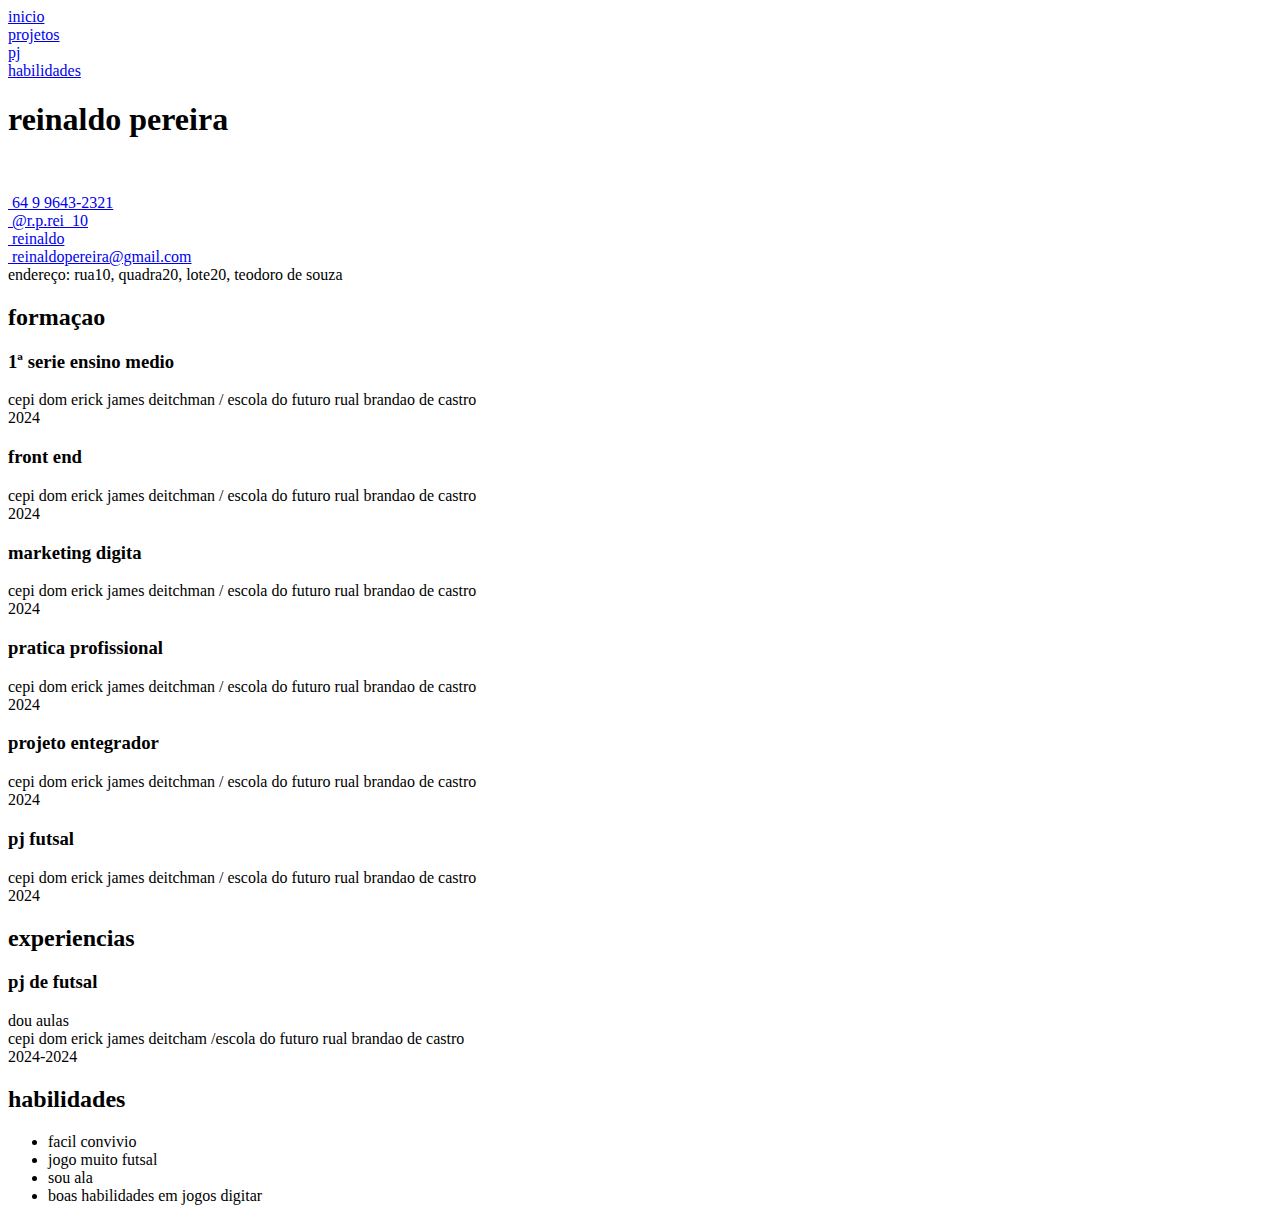
==== index.html @ b6183129 "Add files via upload" ====
<!DOCTYPE html>
<html lang="pt-br">
<head>
    <meta charset="UTF-8">
    <meta name="viewport" content="width=device-width, initial-scale=1.0">
    <title>reinaldo pereira</title>
    <link rel="stylesheet" href="/css/menu.css">
    <link rel="shortcut icon" href="imagen/favicon.png" type="image/x-icon">
    <link rel="stylesheet" href="css/texto.css">
    <link rel="stylesheet" href="css/form.css">
</head>
<body>
    <div id="conteudo">
      <div id="nav">
       <nav>
    <a href="index.html"><div class="menu">inicio</div></a>
    <a href="projeto.html"><div class="menu">projetos</div></a>
    <a href="pj.html"><div class="menu">pj</div></a>
    <a href="habilidade.html"><div class="menu">habilidades</div></a>
      </nav>
     </div>
      <div id="pessoal">
        <div id="foto"></div>
        <div id="dados">
            <h1>reinaldo pereira</h1>
            <div class="flex">
            <img src="imagen/eu.jpg" alt="" id="rei">
            <p id="contato">
               <a href="https://wa.me/64996432321/?text='ola!gostei do seu curriculo'" target="_blank" id="zap">
                <img src="/imagem/whatsapp.png" alt="" width="20px">
                64 9 9643-2321
               </a>  <br>
               <a href="https://www.instagram.com/r.p.rei_10" target="_blank" id="insta">
                <img src="/imagens/instagram.png" alt=""width="20px">
                @r.p.rei_10 
               </a>
                 <br>
              <a href="https://www.github.com/reinaldo" target="_blank" id="git">
                <img src="imagens/github.png" alt="" width="20px">
                reinaldo
              </a> 
                <br>
              <a href="mailto:reinaldopereira@gmail.com" target="_blank" id="mail">
                <img src="imagen/mail.png" alt="" width="20px">
                reinaldopereira@gmail.com
              </a> 
                <br>
                endereço: rua10, quadra20, lote20, teodoro de souza <br>
            </p>
          </div>
        </div>
      </div>
    </div> 
    <div id="formaçao" class="flex">
     <h2>formaçao</h2> 
     <div class="form">
       <h3>1ª serie ensino medio</h3>
       <p>
        cepi dom erick james deitchman / escola do futuro  rual brandao de castro <br>
        2024
       </p>
     </div>
     <div class="form">
      <h3>front end</h3>
      <p>
        cepi dom erick james deitchman / escola do futuro  rual brandao de castro <br>
        2024
      </p>
     </div>
      <div class="form">
        <h3>marketing digita</h3>
        <p>
          cepi dom erick james deitchman / escola do futuro  rual brandao de castro <br>
          2024
        </p>
        </div>
        <div class="form">
          <h3>pratica profissional</h3>
          <p>
            cepi dom erick james deitchman / escola do futuro  rual brandao de castro <br>
            2024
          </p>
          </div>
          <div class="form">
            <h3>projeto entegrador</h3>
              <p>
                cepi dom erick james deitchman / escola do futuro  rual brandao de castro <br>
                2024
               </p>
            </div>
        <div class="form">
                <h3>pj futsal</h3>
                <p>
                 cepi dom erick james deitchman / escola do futuro  rual brandao de castro <br>
                 2024
                </p>
              </div>
 </div>
   <div id="experiencia" class="flex">
      <h2>experiencias</h2>
        <div class="form">
          <h3>pj de futsal</h3>
             <p>
               dou aulas <br>
               cepi dom erick james deitcham /escola do futuro rual brandao de castro <br>
               2024-2024
             </p>
          </div> 
       </div>
       <div id="habilidades">
        <h2>habilidades</h2>
        <ul>
          <li>facil convivio</li>
          <li>jogo muito futsal</li>
          <li>sou ala</li>
          <li>boas habilidades em jogos digitar</li>
        </ul>
       </div>
    </div>
</body>
</html>
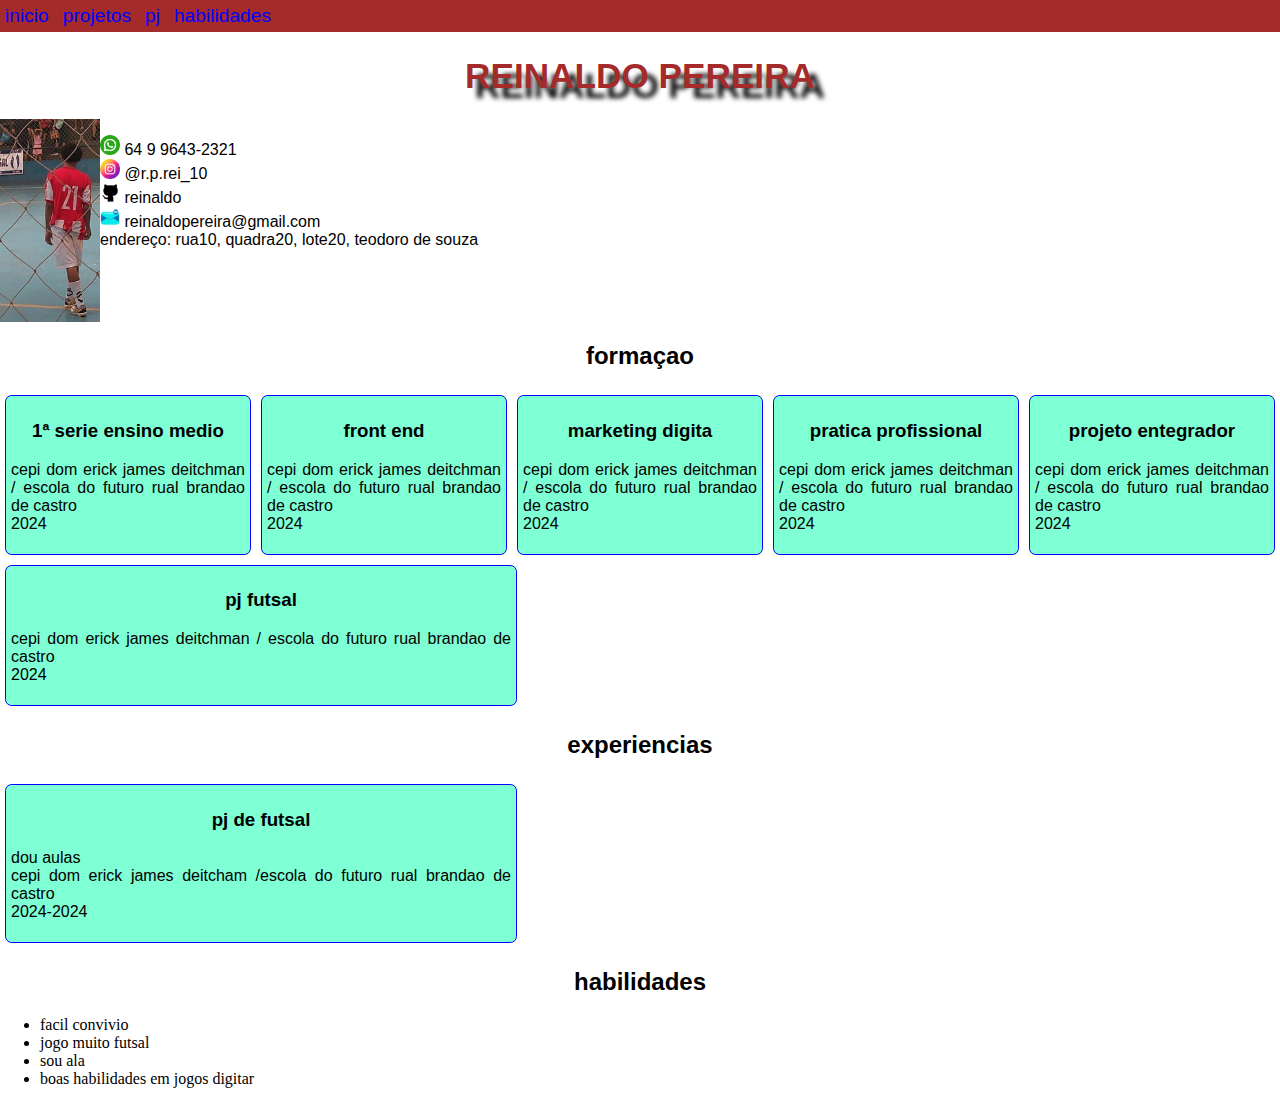
==== commit 546081f5: "Update index.html" ====
--- a/index.html
+++ b/index.html
@@ -4,10 +4,10 @@
     <meta charset="UTF-8">
     <meta name="viewport" content="width=device-width, initial-scale=1.0">
     <title>reinaldo pereira</title>
-    <link rel="stylesheet" href="/css/menu.css">
-    <link rel="shortcut icon" href="imagen/favicon.png" type="image/x-icon">
-    <link rel="stylesheet" href="css/texto.css">
-    <link rel="stylesheet" href="css/form.css">
+    <link rel="stylesheet" href="menu.css">
+    <link rel="shortcut icon" href="favicon.png" type="image/x-icon">
+    <link rel="stylesheet" href="texto.css">
+    <link rel="stylesheet" href="form.css">
 </head>
 <body>
     <div id="conteudo">
@@ -24,24 +24,24 @@
         <div id="dados">
             <h1>reinaldo pereira</h1>
             <div class="flex">
-            <img src="imagen/eu.jpg" alt="" id="rei">
+            <img src="eu.jpg" alt="" id="rei">
             <p id="contato">
                <a href="https://wa.me/64996432321/?text='ola!gostei do seu curriculo'" target="_blank" id="zap">
-                <img src="/imagem/whatsapp.png" alt="" width="20px">
+                <img src="whatsapp.png" alt="" width="20px">
                 64 9 9643-2321
                </a>  <br>
                <a href="https://www.instagram.com/r.p.rei_10" target="_blank" id="insta">
-                <img src="/imagens/instagram.png" alt=""width="20px">
+                <img src="instagram.png" alt=""width="20px">
                 @r.p.rei_10 
                </a>
                  <br>
               <a href="https://www.github.com/reinaldo" target="_blank" id="git">
-                <img src="imagens/github.png" alt="" width="20px">
+                <img src="github.png" alt="" width="20px">
                 reinaldo
               </a> 
                 <br>
               <a href="mailto:reinaldopereira@gmail.com" target="_blank" id="mail">
-                <img src="imagen/mail.png" alt="" width="20px">
+                <img src="mail.png" alt="" width="20px">
                 reinaldopereira@gmail.com
               </a> 
                 <br>
@@ -118,4 +118,4 @@
        </div>
     </div>
 </body>
-</html>+</html>
--- a/menu.css
+++ b/menu.css
@@ -0,0 +1,23 @@
+body{
+   margin: 0;
+   padding: 0;
+}
+#nav{
+    width: 100%;
+    display: inline-flex;
+    background-color: brown;
+}
+#nav a {
+    display: inline-block;
+    text-decoration: none;
+    padding: 5px;
+    color: blue;
+    font-family: verdana, geneva, tahoma, sans-serif;
+    font-size: 1.2rem;
+
+}
+#nav a:haver{
+    background-color: beige;
+    transition: 0.5s;
+    border-radius: 10pt;
+}--- a/texto.css
+++ b/texto.css
@@ -0,0 +1,30 @@
+h1, h2, h3, p{ 
+    font-family: 'Lucida Sans', 'Lucida Sans Regular', 'Lucida Grande', 'Lucida Sans Unicode', Geneva, Verdana, sans-serif;
+}
+h1{
+    text-transform: uppercase;
+    text-align: center;
+    width: 100%;
+    font-size: 2.2rem;
+    color: brown;
+    text-shadow: 10px 10px 5px black;
+}
+h2, h3{
+    text-align: center;
+    width: 100%;
+}
+p{text-align: justify;}
+a{text-decoration  :none; color: aqua; color: black;}
+#zap:hover, #insta:hover, #git:hover, #mail:hover{
+    border: 10px;
+    margin: 10px;
+    padding: 10px;
+    transition: 10px;
+}
+#zap:hover{background-image: linear-gradient(to right,green,orange);}
+#insta:hover{background-image: linear-gradient(45deg,purple, lime);}
+#git:hover{color:bisque;background-color: blue;}
+#mail:hover{background-color: brown;}
+#rei{
+    width: 100px;
+}--- a/form.css
+++ b/form.css
@@ -0,0 +1,19 @@
+.form{
+    border:1px solid blue;
+    border-radius: 5pt;
+    background-color: aquamarine;
+    margin: 5px;
+    padding: 5px;
+    max-width: 500px;
+    flex: 1 1 200px;
+    transition: 1s;
+}
+.flex{
+    display: flex;
+    flex-wrap: wrap;
+}
+.form:hover{
+    background-color: aqua;
+    flex: 1 1 300px;
+    transform: 1s;
+}